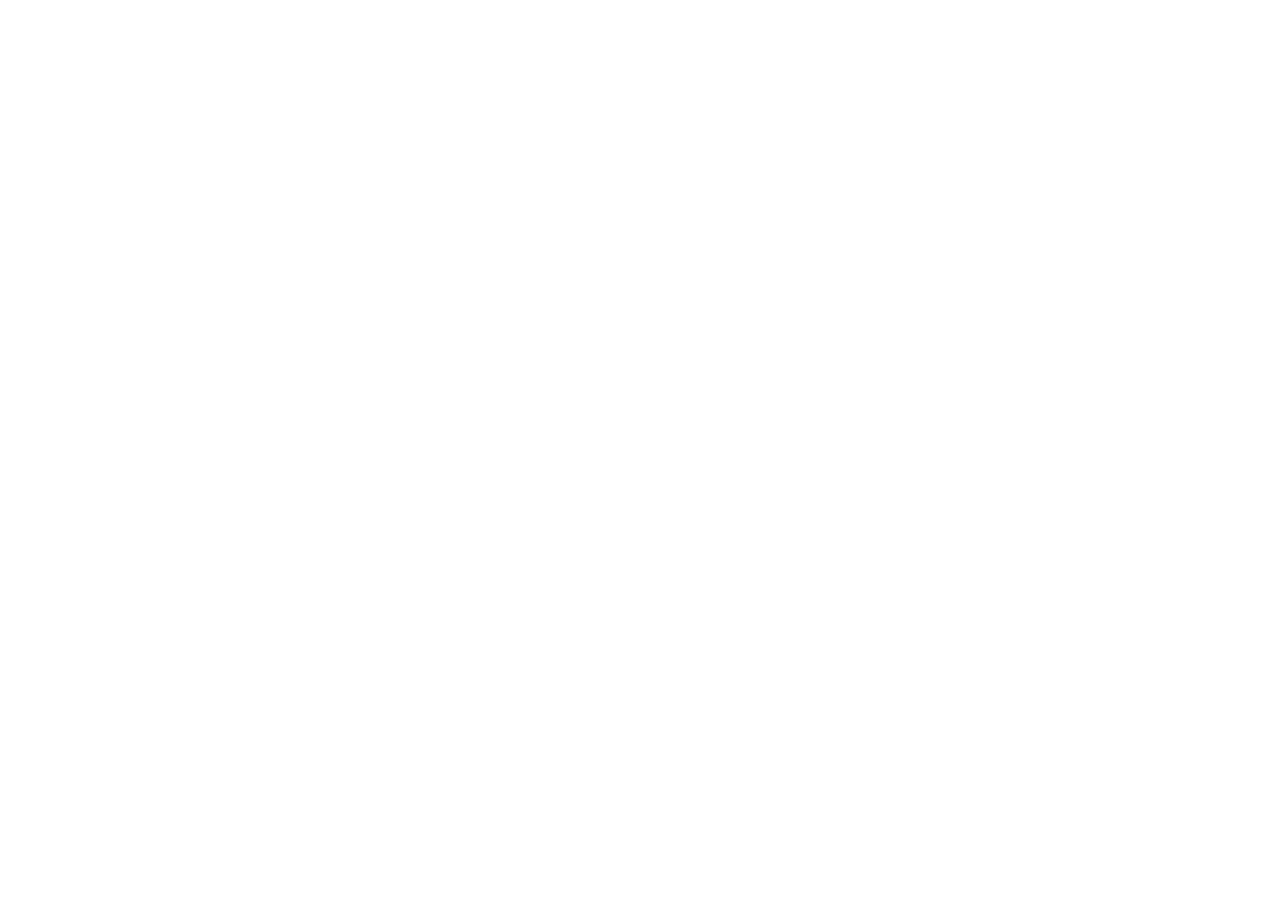
==== index.html @ 81b2730a "add index.html" ====
<!DOCTYPE html>
<html lang="en">
<head>
    <meta charset="UTF-8">
    <meta http-equiv="X-UA-Compatible" content="IE=edge">
    <meta name="viewport" content="width=device-width, initial-scale=1.0">
    <title>Document</title>
</head>
<body>
    
</body>
</html>
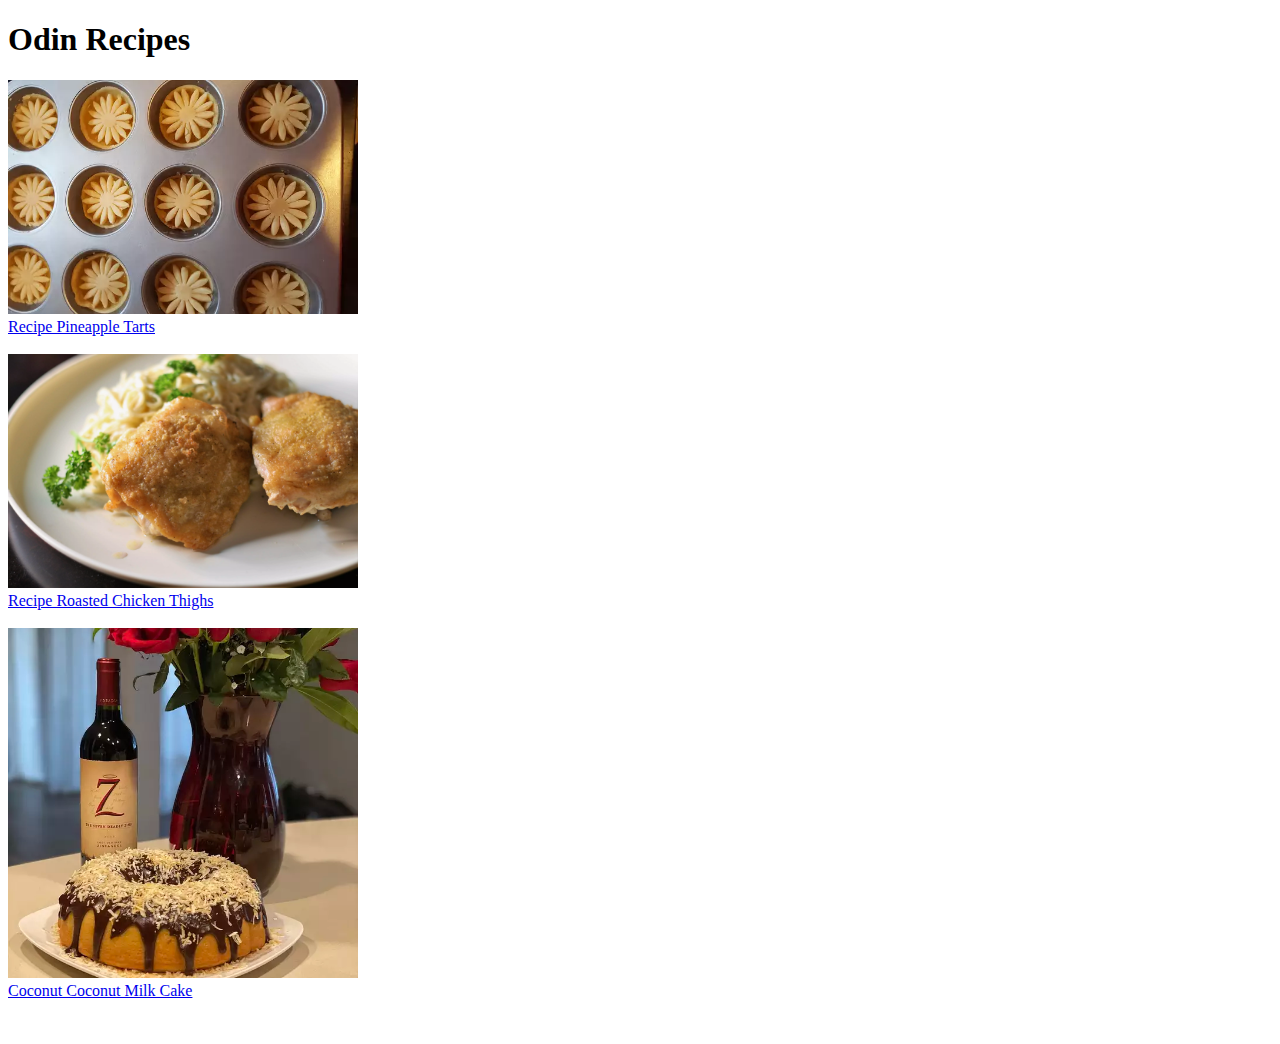
==== commit 2b015721: "finished project" ====
--- a/index.html
+++ b/index.html
@@ -7,6 +7,18 @@
     <title>Document</title>
 </head>
 <body>
-    
+    <h1>Odin Recipes</h1>
+    <img src="/images/pineappletarta.webp" width="350px" alt="pineappletart">
+    <br>
+    <a href="/pineappletarts.html">Recipe Pineapple Tarts</a>
+    <br><br>
+    <img src="/images/RoastedChickenThighs.webp" alt="RoastedChickenThighs" width="350px">
+    <br>
+    <a href="/roastedchickenthighs.html"> Recipe Roasted Chicken Thighs </a>
+    <br><br>
+    <img src="/images/coconut.webp" alt="coconutcoconutmilkcake" width="350px">
+    <br>
+    <a href="/coconutcoconutmilkcake.html"> Coconut Coconut Milk Cake</a>
+    <br><br><br>
 </body>
 </html>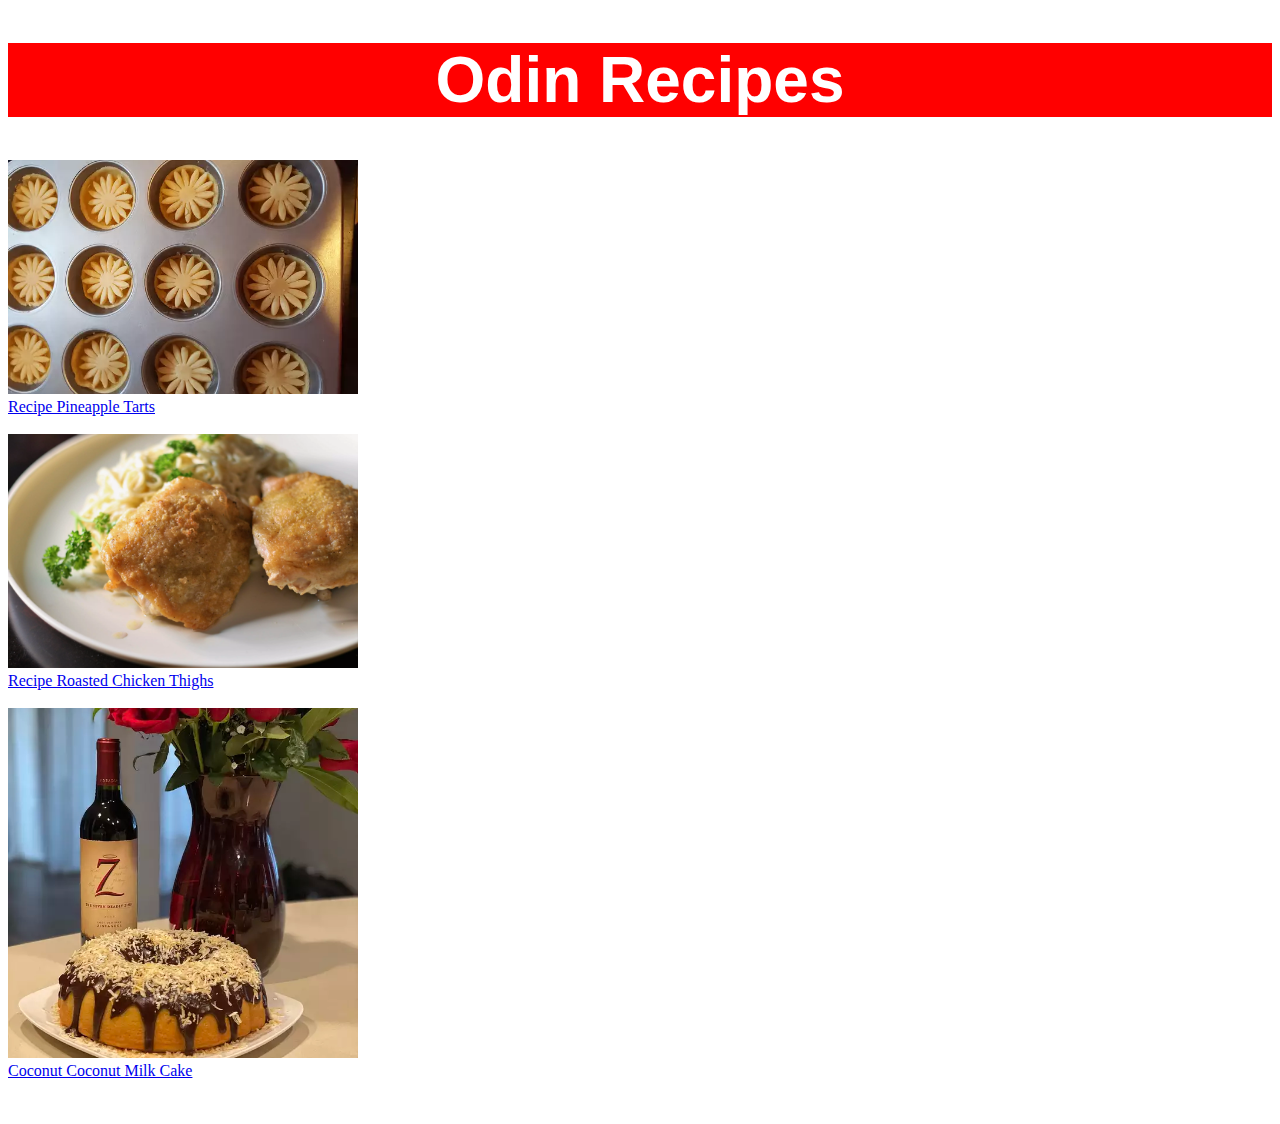
==== commit 7fb992d8: "fix relocation-href" ====
--- a/index.html
+++ b/index.html
@@ -5,20 +5,25 @@
     <meta http-equiv="X-UA-Compatible" content="IE=edge">
     <meta name="viewport" content="width=device-width, initial-scale=1.0">
     <title>Document</title>
+    <link rel="stylesheet" href="https://imcarlos17.github.io/odin-recipes/styles.css">
 </head>
 <body>
-    <h1>Odin Recipes</h1>
-    <img src="/images/pineappletarta.webp" width="350px" alt="pineappletart">
+
+    <div>
+        <h1>Odin Recipes</h1>
+    </div>
+    
+    <img src="https://imcarlos17.github.io/odin-recipes/images/pineappletarta.webp" width="350px" alt="pineappletart">
     <br>
-    <a href="/pineappletarts.html">Recipe Pineapple Tarts</a>
+    <a href="https://imcarlos17.github.io/odin-recipes/recipes/pineappletarts.html">Recipe Pineapple Tarts</a>
     <br><br>
-    <img src="/images/RoastedChickenThighs.webp" alt="RoastedChickenThighs" width="350px">
+    <img src="https://imcarlos17.github.io/odin-recipes/images/RoastedChickenThighs.webp" alt="RoastedChickenThighs" width="350px">
     <br>
-    <a href="/roastedchickenthighs.html"> Recipe Roasted Chicken Thighs </a>
+    <a href="https://imcarlos17.github.io/odin-recipes/recipes/roastedchickenthighs.html"> Recipe Roasted Chicken Thighs </a>
     <br><br>
-    <img src="/images/coconut.webp" alt="coconutcoconutmilkcake" width="350px">
+    <img src="https://imcarlos17.github.io/odin-recipes/images/coconut.webp" alt="coconutcoconutmilkcake" width="350px">
     <br>
-    <a href="/coconutcoconutmilkcake.html"> Coconut Coconut Milk Cake</a>
+    <a href="https://imcarlos17.github.io/odin-recipes/recipes/coconutcoconutmilkcake.html"> Coconut Coconut Milk Cake</a>
     <br><br><br>
 </body>
 </html>